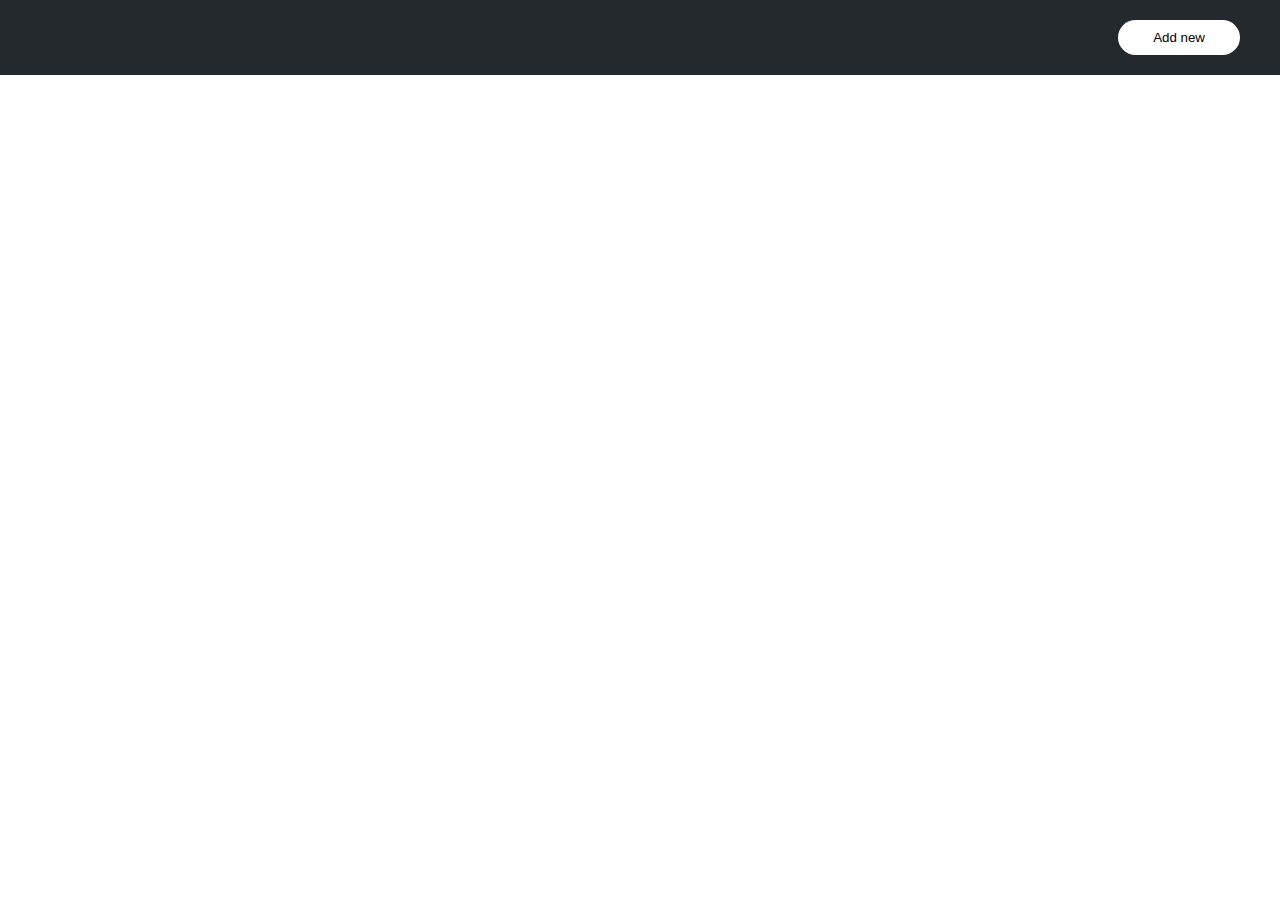
==== FL12_HW12/homework/index.html @ 56c3c19f "add 12th homework" ====
<!DOCTYPE html>
<html lang="en">
<head>
  <meta charset="UTF-8">
  <title>Homework 12 - Simple TODO List</title>
  <link rel="stylesheet" href="./assets/styles.css">
</head>
<body>
  <div id="root">
    <div class="main-page">
      <button class="add-set-button">Add new</button>
      <ul class="set-list">

      </ul>
    </div>

    <div class="add-set-page">

    </div>

    <div class="modify-set-page">

    </div>
    
  </div>

  <script src="./src/app.js"></script>
</body>
</html>
---- FL12_HW12/homework/assets/styles.css ----
body {
    margin: 0;
}
.main-page,
.add-set-page,
.modify-set-page {
    padding: 20px 40px;
    display: flex;
    flex-direction: row-reverse;
}
.main-page {
    
    background-color: #24292e;
}
.add-set-button {
    border-radius: 20px;
    padding: 10px 35px;
    background-color: #fff; 
    border: 0;
}
button {
    cursor: pointer;
}
button:hover {
    background-color: #d9d9d9;
}
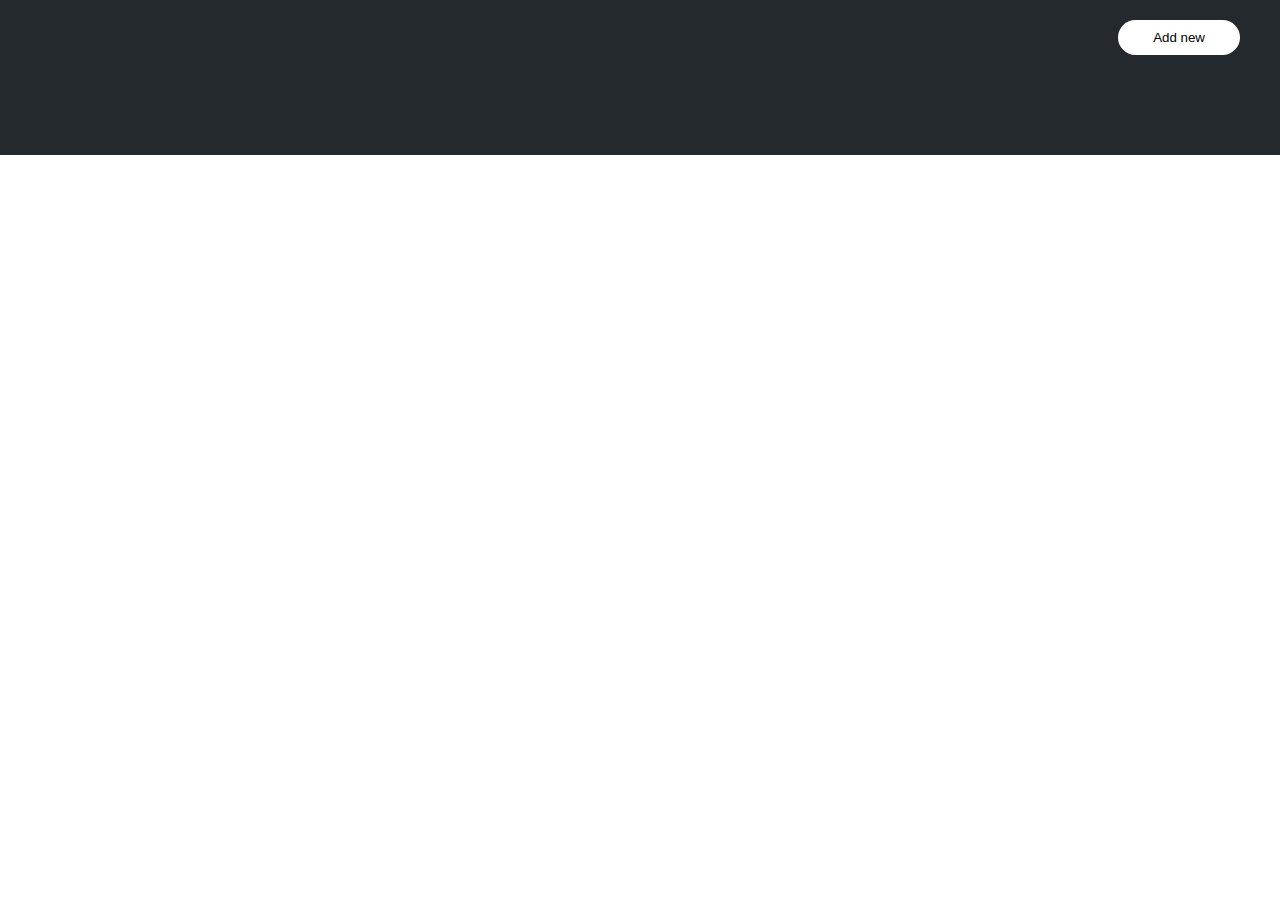
==== commit 1330e5e3: "delete coments" ====
--- a/FL12_HW12/homework/assets/styles.css
+++ b/FL12_HW12/homework/assets/styles.css
@@ -7,9 +7,9 @@
     padding: 20px 40px;
     display: flex;
     flex-direction: row-reverse;
+    background-color: #24292e;
 }
 .main-page {
-    
     background-color: #24292e;
 }
 .add-set-button {
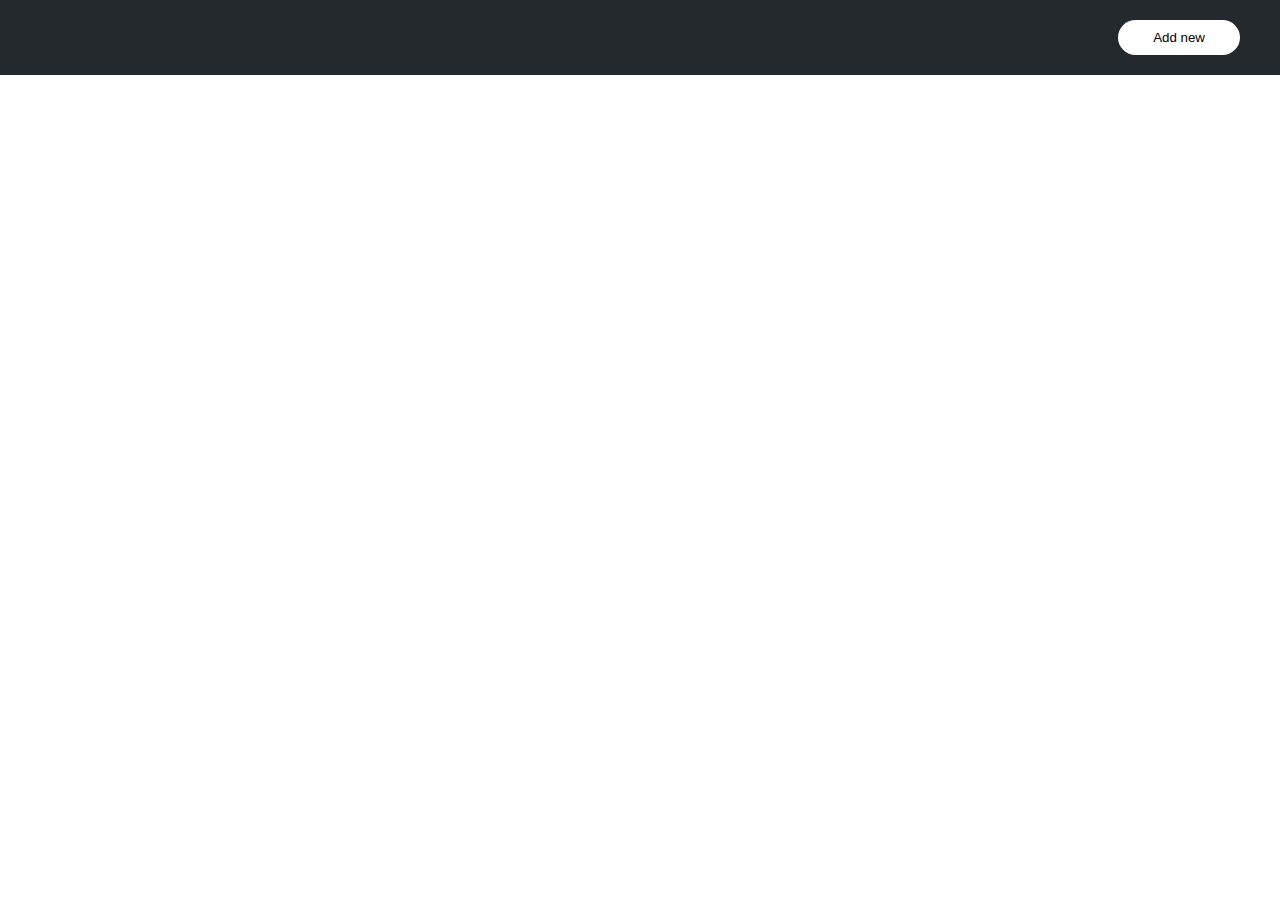
==== commit b465bc33: "modify 12th homework" ====
--- a/FL12_HW12/homework/index.html
+++ b/FL12_HW12/homework/index.html
@@ -8,18 +8,38 @@
 <body>
   <div id="root">
     <div class="main-page">
-      <button class="add-set-button">Add new</button>
+      <div class="main-page-nav">
+        <button class="add-set-button head-button">Add new</button>
+      </div>
+      
       <ul class="set-list">
 
       </ul>
     </div>
 
     <div class="add-set-page">
+      <div class="add-page-nav">
+        <input type="text" class="set-name-input" placeholder="Name">
+        <button class="add-term-button head-button">Add terms</button>
+        <button class="save-button head-button">Save changes</button>
+        <button class="cancel-button head-button">Cancel</button>
+      </div>
 
+      <ul class="term-list">
+
+      </ul>
     </div>
 
     <div class="modify-set-page">
+      <div class="modify-page-nav">
+        <input type="text" class="set-edit-input" placeholder="Name">
+        <button class="save-edit-button head-button">Save changes</button>
+        <button class="cancel-edit-button head-button">Cancel</button>
+      </div>
 
+      <ul class="term-list-edit">
+
+      </ul>
     </div>
     
   </div>
--- a/FL12_HW12/homework/assets/styles.css
+++ b/FL12_HW12/homework/assets/styles.css
@@ -1,18 +1,18 @@
+* {
+    box-sizing: border-box;
+}
 body {
     margin: 0;
 }
-.main-page,
-.add-set-page,
-.modify-set-page {
+.main-page-nav,
+.add-page-nav,
+.modify-page-nav {
     padding: 20px 40px;
     display: flex;
     flex-direction: row-reverse;
     background-color: #24292e;
 }
-.main-page {
-    background-color: #24292e;
-}
-.add-set-button {
+.head-button {
     border-radius: 20px;
     padding: 10px 35px;
     background-color: #fff; 
@@ -23,4 +23,67 @@
 }
 button:hover {
     background-color: #d9d9d9;
+}
+.add-page-nav, .modify-page-nav {
+    flex-direction: row;
+}
+.add-page-nav > *,
+.modify-page-nav > * {
+    margin: 0 15px;
+}
+input[type=text] {
+    border: none;
+    outline: none;
+    border-bottom: 1px solid #fff;
+    background: transparent;
+    transition: 0.4s ease;
+}
+.set-name-input,
+.set-edit-input {
+    flex-grow: 3;
+    color: #fff;
+}
+.term-list .term-name-input,
+.term-list .definition-input,
+.term-list-edit .term-name-input,
+.term-list-edit .definition-input {
+    flex-grow: 3;
+    border-color: #24292e;
+    margin-right: 15px;
+}
+.remove-term,
+.remove-set,
+.edit-set {
+    border: 1px solid #24292e;
+    background: transparent;
+    padding: 8px 20px;
+    color: #24292e;
+    flex-grow: 1;
+}
+.set-list, .term-list, .term-list-edit {
+    padding: 0;
+    list-style-type: none;
+    width: 80%;
+    margin: 0 auto;
+}
+.term-item, .set-item {
+    margin-top: 15px;
+    display: flex;
+    padding: 20px;
+    border: 1px solid #24292e;
+    align-items: center;
+}
+.set-name,
+.studied,
+.edit-set {
+    margin-right: 15px;
+}
+.set-name {
+    flex-grow: 4;
+    color: #24292e;
+}
+.studied {
+    flex-grow: 0.5;
+    width: 30px;
+    height: 30px;
 }